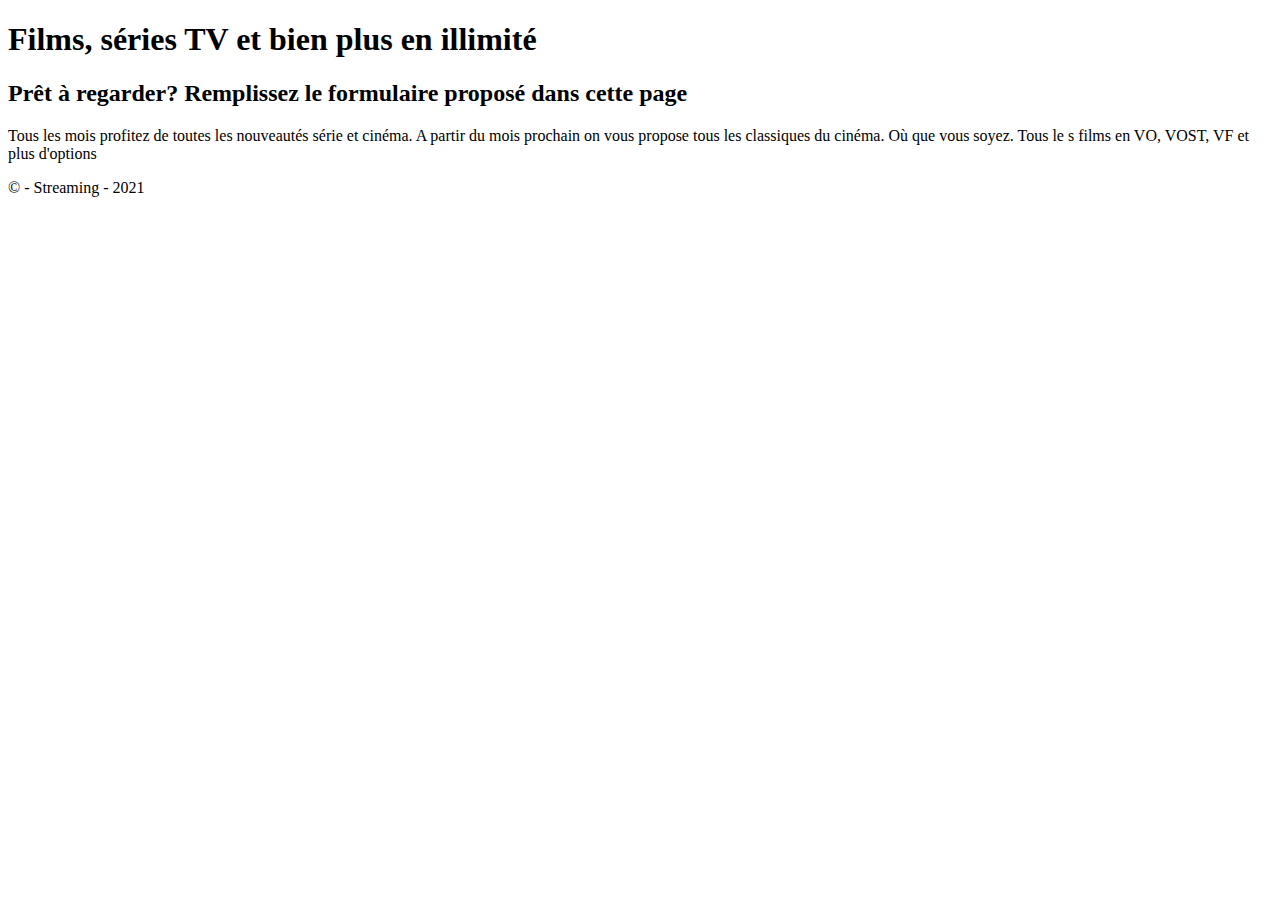
==== index.html @ 3c60e101 "first commit" ====
<!DOCTYPE html>
<html lang="fr">
<head>
    <meta charset="UTF-8">
    <meta http-equiv="X-UA-Compatible" content="IE=edge">
    <meta name="viewport" content="width=device-width, initial-scale=1.0">
    <title>Streaming</title>
    <link rel="stylesheet" href="./css/style.css">
</head>
<body>
    <header>

        <h1>Films, séries TV et bien plus en illimité</h1>

    </header>

    <main>
    
        <h2>Prêt à regarder? Remplissez le formulaire proposé dans cette page</h2>

        <p>Tous les mois profitez de toutes les nouveautés série et cinéma. A partir du mois
            prochain on vous propose tous les classiques du cinéma. Où que vous soyez. Tous
            le s films en VO, VOST, VF et plus d'options</p>

        <section>

        </section>
        
    </main>

    <footer>

        &copy; - Streaming - 2021

    </footer>
</body>
</html>
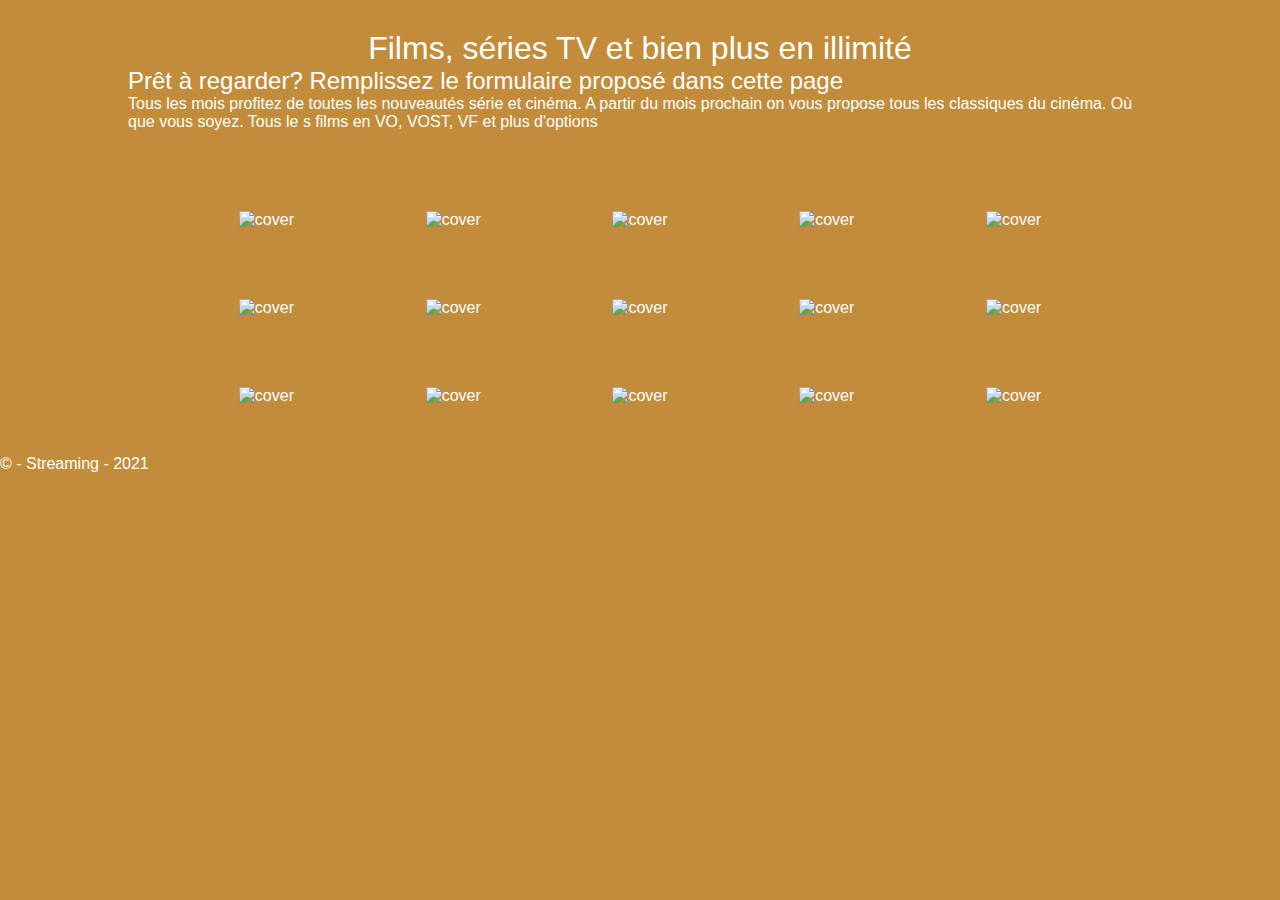
==== commit f094c7bc: "update" ====
--- a/index.html
+++ b/index.html
@@ -4,8 +4,8 @@
     <meta charset="UTF-8">
     <meta http-equiv="X-UA-Compatible" content="IE=edge">
     <meta name="viewport" content="width=device-width, initial-scale=1.0">
-    <title>Streaming</title>
-    <link rel="stylesheet" href="./css/style.css">
+    <title>Document</title>
+    <link rel="stylesheet" href="./css/main.css">
 </head>
 <body>
     <header>
@@ -23,7 +23,23 @@
             le s films en VO, VOST, VF et plus d'options</p>
 
         <section>
-
+            <ul class="image-cover">
+                <li><img src="./asset/image 01.jpg" alt="cover"></li>
+                <li><img src="./asset/image 01.jpg" alt="cover"></li>
+                <li><img src="./asset/image 01.jpg" alt="cover"></li>
+                <li><img src="./asset/image 01.jpg" alt="cover"></li>
+                <li><img src="./asset/image 01.jpg" alt="cover"></li>
+                <li><img src="./asset/image 01.jpg" alt="cover"></li>
+                <li><img src="./asset/image 01.jpg" alt="cover"></li>
+                <li><img src="./asset/image 01.jpg" alt="cover"></li>
+                <li><img src="./asset/image 01.jpg" alt="cover"></li>
+                <li><img src="./asset/image 01.jpg" alt="cover"></li>
+                <li><img src="./asset/image 01.jpg" alt="cover"></li>
+                <li><img src="./asset/image 01.jpg" alt="cover"></li>
+                <li><img src="./asset/image 01.jpg" alt="cover"></li>
+                <li><img src="./asset/image 01.jpg" alt="cover"></li>
+                <li><img src="./asset/image 01.jpg" alt="cover"></li>
+            </ul>
         </section>
         
     </main>
@@ -34,4 +50,4 @@
 
     </footer>
 </body>
-</html>+</html>
--- a/css/main.css
+++ b/css/main.css
@@ -0,0 +1,84 @@
+html{ 
+    font-size: 62.5%;  
+}
+body{
+    font: 1.6rem sans-serif; 
+    margin: 0;  
+}
+h1,h2,h3,h4,p,ol,ul,figure,dd{
+    margin: 0;
+    padding: 0;
+    list-style-type: none;
+}
+h1,h2,h3,h4{
+    font-weight: normal;
+}
+
+
+
+body{
+    background-color: #c28c3a;
+    color: #FFF;
+}
+
+main{
+    margin: 0 10%;
+}
+
+section{
+    margin-top: 70px;
+    margin-bottom: 40px;
+    text-align: center;
+}
+header{
+    display: block;
+}
+
+
+header h1{
+    text-align: center;
+    position: relative;
+    padding-top: 3rem;
+}
+
+header img{
+    height: 100px;
+    width: 100px;
+    float: left;
+}
+
+.image-cover{
+    display: grid;
+    margin-bottom: 1.0rem;
+    margin-top: 5.0rem;
+    grid-template-columns: repeat(5, 1fr);
+    gap: 4;
+    text-align: center;
+    justify-content: center;
+    align-items: center;
+    grid-gap: 7rem;
+    padding: 1rem 80px;
+}
+
+section p{
+    text-align: center;
+    margin-top: 10.0rem;
+
+
+}
+
+
+
+section img{
+    height: 100px;
+    width: 100px;
+}
+
+section a{
+    padding: 2.0rem;
+    background-color: rgb(8, 169, 243);
+}
+
+footer h2{
+    text-align: center;
+}